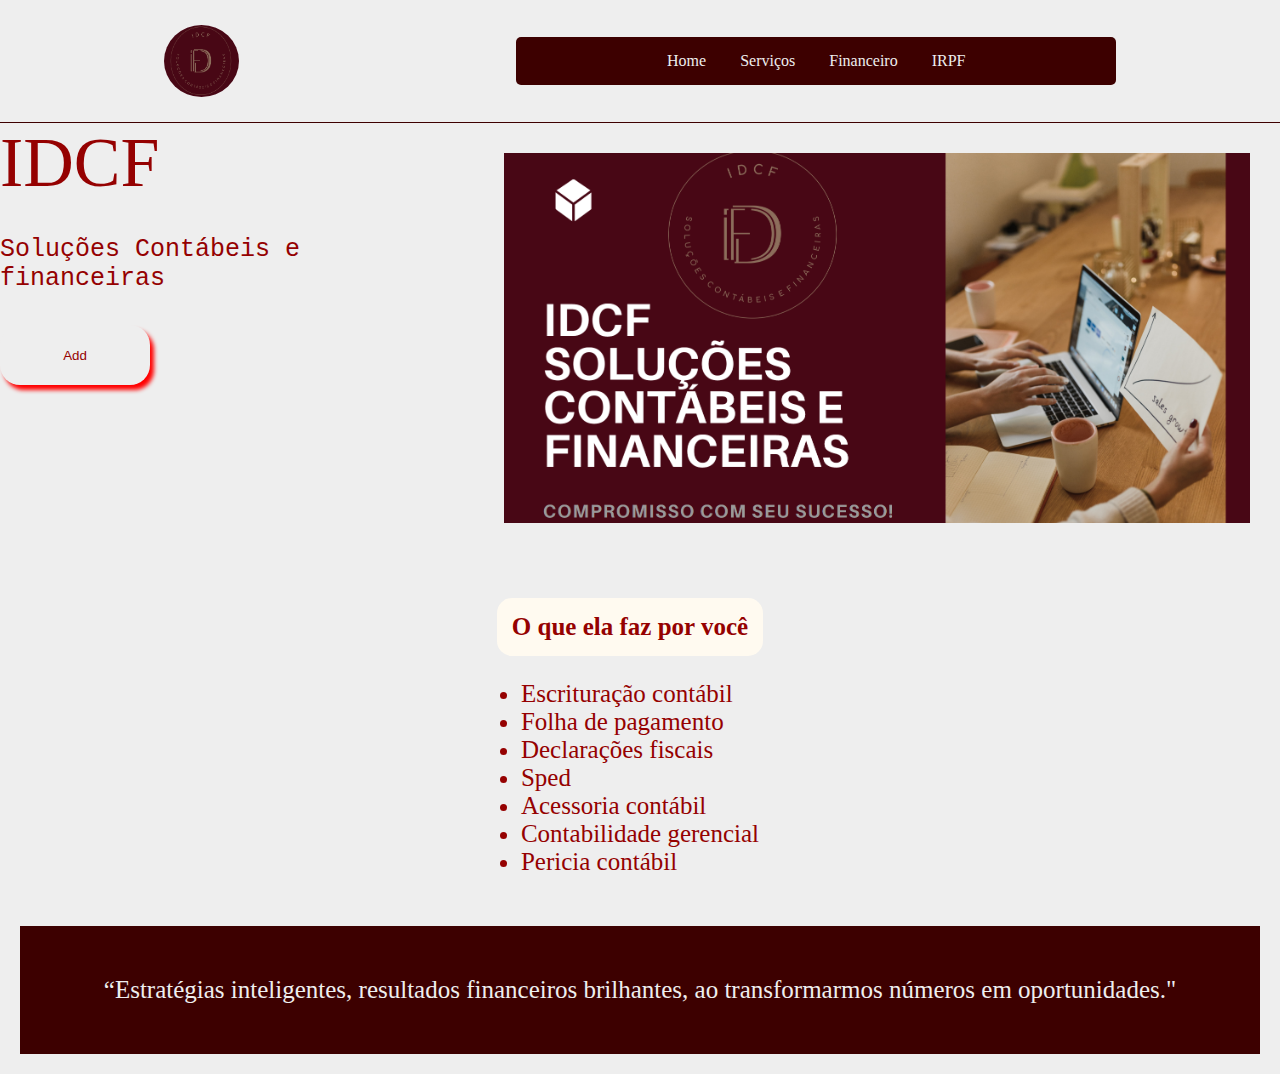
==== index.html @ fd595db4 "first commit" ====
<!DOCTYPE html>
<html lang="pt-br">
<head>
    <meta charset="UTF-8">
    <meta name="viewport" content="width=device-width, initial-scale=1.0">
    <title>IDCF Soluções Contábeis</title>
    <link rel="stylesheet" type="text/css" href="style.css">
</head>
<body>
    <header class="cabecalho">
        <img class="cabecalho-imagem" src="idcf1.png" alt="">
        <nav>
            <ul>
                <li class="dropdown">
                    <a href="#">Home</a>
                </li>
                <li class="dropdown">
                    <a href="#">Serviços</a>
                </li>
                <li class="dropdown">
                    <a href="#">Financeiro</a>
                </li>
                <li class="dropdown">
                    <a href="#">IRPF</a>
                </li>
            </ul>
        </nav>
              
    </header>

    <main class="conteudo">
        <section class="conteudo-principal">
            <div class="conteudo-principal-escrito">
                <h1 class="conteudo-principal-escrito-titulo">IDCF</h1>
                <h2 class="conteudo-principal-escrito-subtitulo">Soluções Contábeis e financeiras</h2>
                <button class="conteudo-principal-escrito-botao" >Add</button>
            </div>
            <img class="conteudo-principal-imagem" src="idcf2.png" alt="">
        </section>

        <section class="conteudo-secundario">
            <h3 class="conteudo-secundario-titulo">O que ela faz por você</h3>
            <ul class="conteudo-secundario-paragrafo">
                <li>Escrituração contábil</li>
                <li>Folha de pagamento</li>
                <li>Declarações fiscais</li>
                <li>Sped</li>
                <li>Acessoria contábil</li>
                <li>Contabilidade gerencial</li>
                <li>Pericia contábil</li>
            </ul>
        </section>
    </main>

    <footer class="rodape">
        <h2 class="rodape-conteudo">“Estratégias inteligentes, resultados financeiros brilhantes, ao transformarmos números em oportunidades."</h2>
    </footer>
</body>
</html>
---- style.css ----
* { 
    margin: 0;
    padding: 0;
    box-sizing: border-box;
    text-decoration: none;
}

body {
    font-size: 100%;
    background: #eeeeee;
}

.cabecalho {
    display: flex;
    flex-direction: row;
    align-items: center;
    justify-content: space-around;
    padding: 25px;
}

.cabecalho-imagem {
    height: 72px;
    width: 75px;
    border-radius: 50%;
}

nav {
    background-color: #3d0000;
    text-align: center;
    border-radius: 5px;
    width: 600px;
}

nav li {
    display: inline-block;
    
}

nav li a {
    display: inline-block;
    color: #eeeeee;
    text-decoration: none;
    padding: 15px;
}

nav li a:hover{
    background-color: #950101;
}

.conteudo {
    margin-bottom: 50px;
    border-top: 0.5px solid #3d0000;
}

.conteudo-principal {
    display: flex;
    flex-direction: row;

}

.conteudo-principal-escrito {
    display: flex;
    flex-direction: column;
    gap: 32px;
}

.conteudo-principal-escrito-titulo {
    font-family: Georgia, 'Times New Roman', Times, serif;
    font-weight: 400;
    font-size: 70px;
    color: #950101;
}

.conteudo-principal-escrito-subtitulo {
    font-family: 'Courier New', Courier, monospace;
    font-weight: 400;
    font-size: 25px;
    color: #950101;
}

.conteudo-principal-escrito-botao {
    background-color: #eeeeee;
    width: 150px;
    height: 60px;
    border: none;
    box-shadow: 4px 5px 4px #ff0000;
    border-radius: 20px;
    color: #950101;

}

.conteudo-principal-imagem {
    height: 430px;
    padding: 30px;
}

.conteudo-secundario {
    display:flex;
    flex-direction: column;
    align-items: center;
    gap: 24px;
    margin-top: 45px;
}

.conteudo-secundario-titulo {
    background: floralwhite;
    border-radius: 15px;
    padding: 15px;
    margin-right: 20px;
    font-family: 'Times New Roman', Times, serif;
    font-weight: 400px;
    font-size: 25px;
    color: #950101;
}

.conteudo-secundario-paragrafo {
    font-family: 'Times New Roman', Times, serif;
    font-weight: 100px;
    font-size: 25px;
    color: #950101;
}

.rodape {
    background: #3d0000;
    margin: 20px;
    padding: 20px;
}

.rodape-conteudo {
    margin: 30px;
    align-items: center;
    text-align: center;
    font-family: 'Times New Roman', Times, serif;
    font-weight: 200;
    font-size: 25px;
    color: #eeeeee;
}
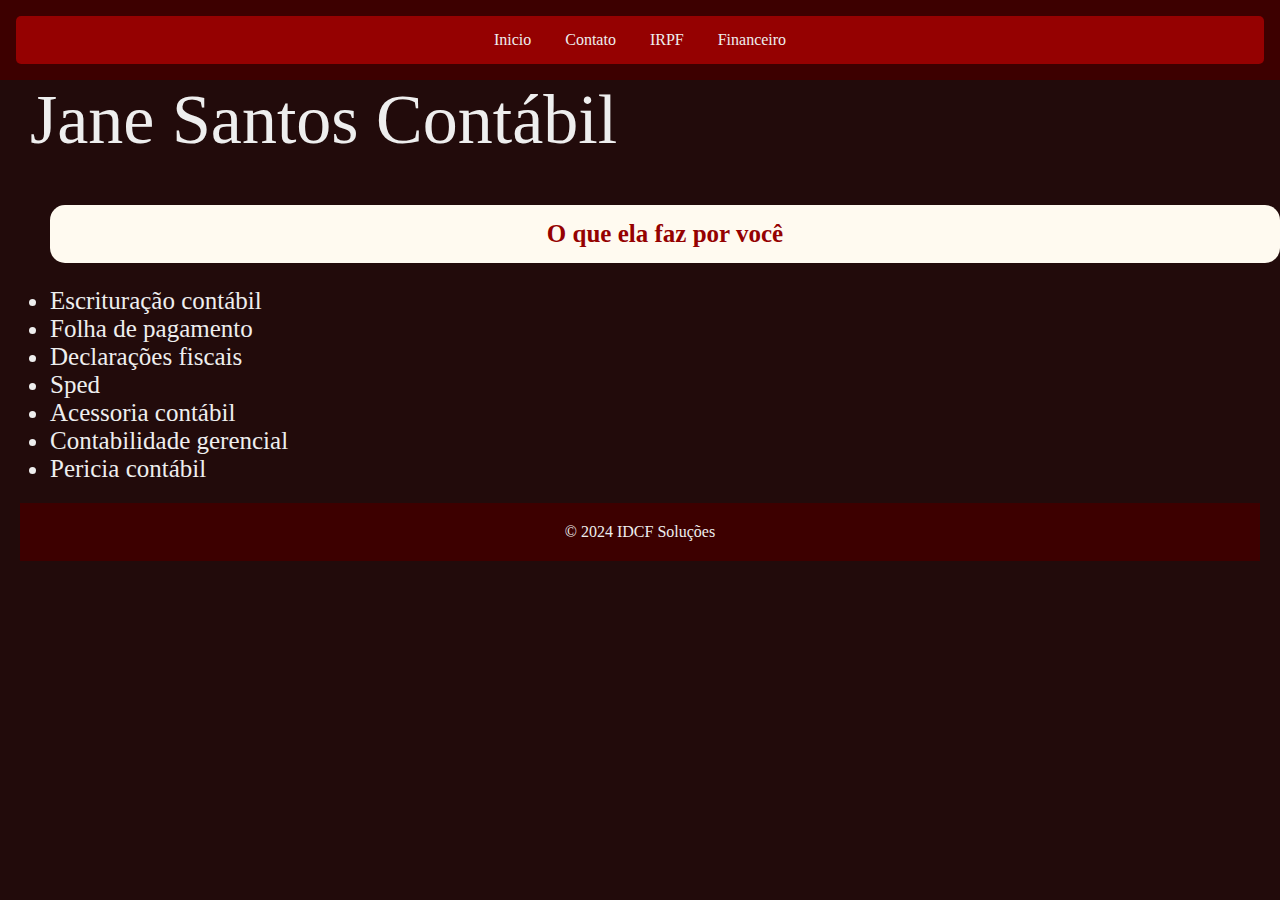
==== commit 59e74257: "alteracao html e css" ====
--- a/index.html
+++ b/index.html
@@ -3,57 +3,71 @@
 <head>
     <meta charset="UTF-8">
     <meta name="viewport" content="width=device-width, initial-scale=1.0">
-    <title>IDCF Soluções Contábeis</title>
+    <title>Jane Santos Contábil</title>
     <link rel="stylesheet" type="text/css" href="style.css">
 </head>
 <body>
-    <header class="cabecalho">
-        <img class="cabecalho-imagem" src="idcf1.png" alt="">
+
+    <header>
         <nav>
             <ul>
                 <li class="dropdown">
-                    <a href="#">Home</a>
+                    <a href="#">Inicio</a>
+                    <div class="dropdown-menu">
+                        <a href="">item1</a>
+                        <a href="">item2</a>
+                        <a href="#">item3</a>
+                    </div>
                 </li>
                 <li class="dropdown">
-                    <a href="#">Serviços</a>
+                    <a href="#">Contato</a>
+                    <div class="dropdown-menu">
+                        <a href="">Email</a>
+                        <a href="">Whatsaap</a>
+                        <a href="#">Telefone</a>
+                    </div>
+                </li>
+                <li class="dropdown">
+                    <a href="#">IRPF</a>
+                    <div class="dropdown-menu">
+                        <a href="">item1</a>
+                        <a href="">item2</a>
+                        <a href="#">item3</a>
+                    </div>
                 </li>
                 <li class="dropdown">
                     <a href="#">Financeiro</a>
-                </li>
-                <li class="dropdown">
-                    <a href="#">IRPF</a>
+                    <div class="dropdown-menu">
+                        <a href="">item1</a>
+                        <a href="">item2</a>
+                        <a href="#">item3</a>
+                    </div>
                 </li>
             </ul>
         </nav>
-              
     </header>
 
-    <main class="conteudo">
-        <section class="conteudo-principal">
-            <div class="conteudo-principal-escrito">
-                <h1 class="conteudo-principal-escrito-titulo">IDCF</h1>
-                <h2 class="conteudo-principal-escrito-subtitulo">Soluções Contábeis e financeiras</h2>
-                <button class="conteudo-principal-escrito-botao" >Add</button>
-            </div>
-            <img class="conteudo-principal-imagem" src="idcf2.png" alt="">
-        </section>
+    <section class="conteudo-principal">
+        <div class="conteudo-principal-escrito">
+            <h1 class="conteudo-principal-escrito-titulo">Jane Santos Contábil</h1>
+        </div>
+    </section>
 
-        <section class="conteudo-secundario">
-            <h3 class="conteudo-secundario-titulo">O que ela faz por você</h3>
-            <ul class="conteudo-secundario-paragrafo">
-                <li>Escrituração contábil</li>
-                <li>Folha de pagamento</li>
-                <li>Declarações fiscais</li>
-                <li>Sped</li>
-                <li>Acessoria contábil</li>
-                <li>Contabilidade gerencial</li>
-                <li>Pericia contábil</li>
-            </ul>
-        </section>
-    </main>
+    <section class="conteudo-secundario">
+        <h3 class="conteudo-secundario-titulo">O que ela faz por você</h3>
+        <ul class="conteudo-secundario-paragrafo">
+            <li>Escrituração contábil</li>
+            <li>Folha de pagamento</li>
+            <li>Declarações fiscais</li>
+            <li>Sped</li>
+            <li>Acessoria contábil</li>
+            <li>Contabilidade gerencial</li>
+            <li>Pericia contábil</li>
+        </ul>
+    </section>
 
     <footer class="rodape">
-        <h2 class="rodape-conteudo">“Estratégias inteligentes, resultados financeiros brilhantes, ao transformarmos números em oportunidades."</h2>
+        <p>&copy; 2024 IDCF Soluções</p>
     </footer>
 </body>
 </html>--- a/style.css
+++ b/style.css
@@ -2,33 +2,25 @@
     margin: 0;
     padding: 0;
     box-sizing: border-box;
-    text-decoration: none;
 }
 
 body {
     font-size: 100%;
-    background: #eeeeee;
+    background: #220b0b;
 }
 
-.cabecalho {
-    display: flex;
-    flex-direction: row;
-    align-items: center;
-    justify-content: space-around;
-    padding: 25px;
-}
-
-.cabecalho-imagem {
-    height: 72px;
-    width: 75px;
-    border-radius: 50%;
+header {
+    background-color: #3d0000;
+    color: #eeeeee;
+    padding: 1em;
+    text-align: center;
 }
 
 nav {
-    background-color: #3d0000;
+    background-color: #950101;
     text-align: center;
     border-radius: 5px;
-    width: 600px;
+    
 }
 
 nav li {
@@ -36,7 +28,7 @@
     
 }
 
-nav li a {
+ nav li a {
     display: inline-block;
     color: #eeeeee;
     text-decoration: none;
@@ -44,94 +36,80 @@
 }
 
 nav li a:hover{
+    background-color: #3d0000;
+}
+
+.dropdown-menu{
+    position: absolute;
+    box-shadow: #aab1bc;
+    display: none;
+}
+
+.dropdown-menu a{
+    display: block;
+    color: #eeeeee;
+    background: #950101;
     background-color: #950101;
 }
-
-.conteudo {
-    margin-bottom: 50px;
-    border-top: 0.5px solid #3d0000;
+.dropdown:hover .dropdown-menu{
+    display: block;
 }
 
 .conteudo-principal {
+    color: #eeeeee;
     display: flex;
     flex-direction: row;
-
+    align-items: center;
+    margin-left: 30px;
 }
 
 .conteudo-principal-escrito {
-    display: flex;
-    flex-direction: column;
+    color: #eeeeee;
+    flex-direction: top;
+    align-items: center;
     gap: 32px;
+    text-align: center;
 }
 
 .conteudo-principal-escrito-titulo {
     font-family: Georgia, 'Times New Roman', Times, serif;
     font-weight: 400;
     font-size: 70px;
-    color: #950101;
-}
-
-.conteudo-principal-escrito-subtitulo {
-    font-family: 'Courier New', Courier, monospace;
-    font-weight: 400;
-    font-size: 25px;
-    color: #950101;
-}
-
-.conteudo-principal-escrito-botao {
-    background-color: #eeeeee;
-    width: 150px;
-    height: 60px;
-    border: none;
-    box-shadow: 4px 5px 4px #ff0000;
-    border-radius: 20px;
-    color: #950101;
-
-}
-
-.conteudo-principal-imagem {
-    height: 430px;
-    padding: 30px;
+    color: #eeeeee;
 }
 
 .conteudo-secundario {
     display:flex;
     flex-direction: column;
-    align-items: center;
     gap: 24px;
     margin-top: 45px;
+    margin-left: 50px;
 }
 
 .conteudo-secundario-titulo {
     background: floralwhite;
     border-radius: 15px;
     padding: 15px;
-    margin-right: 20px;
+    margin-right: 0;
+    margin-left: 0;
     font-family: 'Times New Roman', Times, serif;
     font-weight: 400px;
     font-size: 25px;
     color: #950101;
+    text-align: center;
 }
 
 .conteudo-secundario-paragrafo {
     font-family: 'Times New Roman', Times, serif;
     font-weight: 100px;
     font-size: 25px;
-    color: #950101;
+    color: #eeeeee;
 }
 
 .rodape {
     background: #3d0000;
+    color: #eeeeee;
+    text-align: center;
     margin: 20px;
     padding: 20px;
 }
-
-.rodape-conteudo {
-    margin: 30px;
-    align-items: center;
-    text-align: center;
-    font-family: 'Times New Roman', Times, serif;
-    font-weight: 200;
-    font-size: 25px;
-    color: #eeeeee;
-}
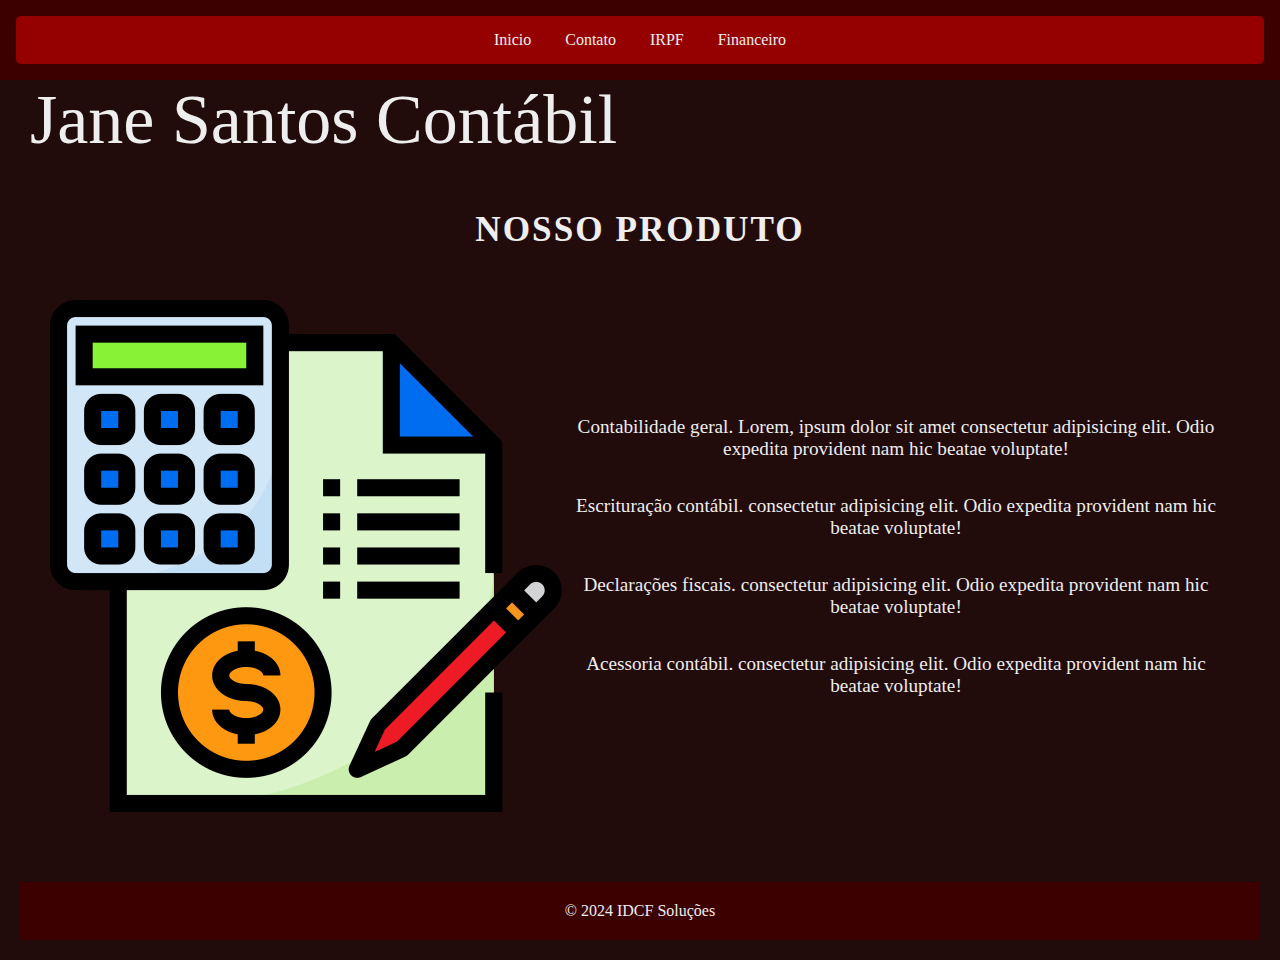
==== commit 28b3f74b: "criacao da section product" ====
--- a/index.html
+++ b/index.html
@@ -53,17 +53,33 @@
         </div>
     </section>
 
-    <section class="conteudo-secundario">
-        <h3 class="conteudo-secundario-titulo">O que ela faz por você</h3>
-        <ul class="conteudo-secundario-paragrafo">
-            <li>Escrituração contábil</li>
-            <li>Folha de pagamento</li>
-            <li>Declarações fiscais</li>
-            <li>Sped</li>
-            <li>Acessoria contábil</li>
-            <li>Contabilidade gerencial</li>
-            <li>Pericia contábil</li>
-        </ul>
+    <section id="product">
+        <div class="headline">Nosso produto</div>
+        <div id="product-container">
+            <img src="contabilidade.png" alt="" class="iphone-x">
+            <div id="items">
+                <div class="item">
+                    <i class="fas fa-map-marked fa-2x color-primary"></i>
+                    <p>Contabilidade geral. Lorem, ipsum dolor sit amet consectetur adipisicing elit. Odio expedita provident nam hic beatae
+                        voluptate!</p>
+                </div>
+                <div class="item">
+                    <i class="fas fa-users fa-2x color-primary"></i>
+                    <p>Escrituração contábil. consectetur adipisicing elit. Odio expedita provident nam hic beatae
+                        voluptate!</p>
+                </div>
+                <div class="item">
+                    <i class="fas fa-glass-cheers fa-2x color-primary"></i>
+                    <p>Declarações fiscais. consectetur adipisicing elit. Odio expedita provident nam hic beatae
+                        voluptate!</p>
+                </div>
+                <div class="item">
+                    <i class="fas fa-book-open fa-2x"></i>
+                    <p>Acessoria contábil. consectetur adipisicing elit. Odio expedita provident nam hic beatae
+                        voluptate!</p>
+                </div>
+            </div>
+        </div>
     </section>
 
     <footer class="rodape">
--- a/style.css
+++ b/style.css
@@ -78,32 +78,47 @@
     color: #eeeeee;
 }
 
-.conteudo-secundario {
-    display:flex;
-    flex-direction: column;
-    gap: 24px;
-    margin-top: 45px;
-    margin-left: 50px;
+.headline {
+    color: #eeeeee;
+    font-size: 2.2rem;
+    text-transform: uppercase;
+    font-weight: bold;
+    text-align: center;
+    padding-bottom: 50px;
+    letter-spacing: 2px;
 }
 
-.conteudo-secundario-titulo {
-    background: floralwhite;
-    border-radius: 15px;
-    padding: 15px;
-    margin-right: 0;
-    margin-left: 0;
-    font-family: 'Times New Roman', Times, serif;
-    font-weight: 400px;
-    font-size: 25px;
-    color: #950101;
-    text-align: center;
+#items {
+    width: 650px;
 }
 
-.conteudo-secundario-paragrafo {
-    font-family: 'Times New Roman', Times, serif;
-    font-weight: 100px;
-    font-size: 25px;
+#items .item {
+    display: flex;
+    padding: 10px;
+    margin: 15px 0;
+    font-size: 1.2rem;
     color: #eeeeee;
+}
+
+#product-container {
+    display: flex;
+    justify-content: center;
+    align-items: center;
+}
+
+#product {
+    width: 100%;
+    padding: 50px;
+}
+
+#items {
+    width: 90%;
+}
+
+.item {
+    flex-direction: column;
+    align-items: center;
+    text-align: center;
 }
 
 .rodape {
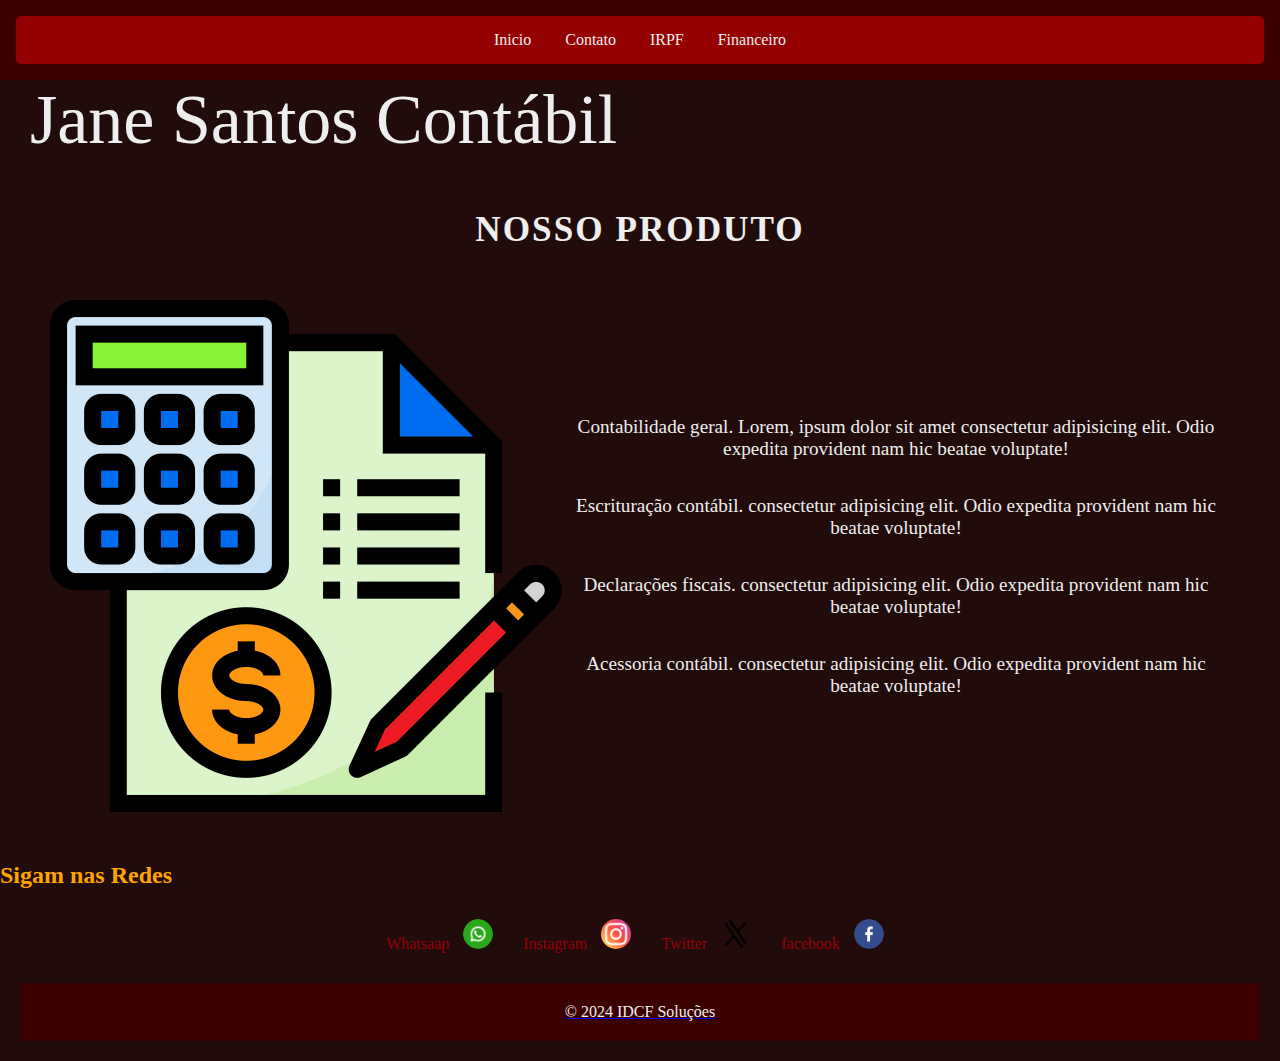
==== commit 880e4aa8: "alteracao no index no css e criacao da pasta img" ====
--- a/index.html
+++ b/index.html
@@ -56,7 +56,7 @@
     <section id="product">
         <div class="headline">Nosso produto</div>
         <div id="product-container">
-            <img src="contabilidade.png" alt="" class="iphone-x">
+            <img src="img/contabilidade.png" alt="" class="iphone-x">
             <div id="items">
                 <div class="item">
                     <i class="fas fa-map-marked fa-2x color-primary"></i>
@@ -82,6 +82,16 @@
         </div>
     </section>
 
+    <section>
+        <h2>Sigam nas Redes</h2>
+        <div class="social">
+            <a href="#">Whatsaap <img src="img/whatsapp.png"></img>
+            <a href="#">Instagram <img src="img/instagram.png"></img>
+            <a href="#">Twitter <img src="img/twitter (1).png"></img>
+            <a href="#">facebook <img src="img/facebook.png"></img>
+        </div>
+    </section>
+
     <footer class="rodape">
         <p>&copy; 2024 IDCF Soluções</p>
     </footer>
--- a/style.css
+++ b/style.css
@@ -37,6 +37,12 @@
 
 nav li a:hover{
     background-color: #3d0000;
+}
+
+h2 {
+    margin-top: 0; /* remove o espaçamento superior do título */
+    font-weight: bold; /* torna o título mais grosso */
+    color: orange; /* cor do título */
 }
 
 .dropdown-menu{
@@ -121,6 +127,39 @@
     text-align: center;
 }
 
+.social-container {
+    background-color: #e0e1dd; /* cor de fundo da seção */
+    padding: 10px; /* espaçamento interno da seção */
+    border: 1px solid #465975; /* borda da seção */
+    border-radius: 10px; /* arredondamento das bordas */
+    box-shadow: 0 0 10px rgba(0, 0, 0, 0.1); /* sombra da seção */
+    margin-top: 10px;
+}
+  
+.social {
+    display: flex;
+    flex-wrap: wrap;
+    justify-content: center;
+    margin: 20px;
+}
+  
+.social a {
+    margin: 10px;
+    text-decoration: none;
+    color: #950101;
+}
+  
+.social a:hover {
+    color: orange;
+}
+  
+.social img {
+    width: 30px;
+    height: 30px;
+    margin: 0 10px;
+    border-radius: 50px;
+}
+
 .rodape {
     background: #3d0000;
     color: #eeeeee;
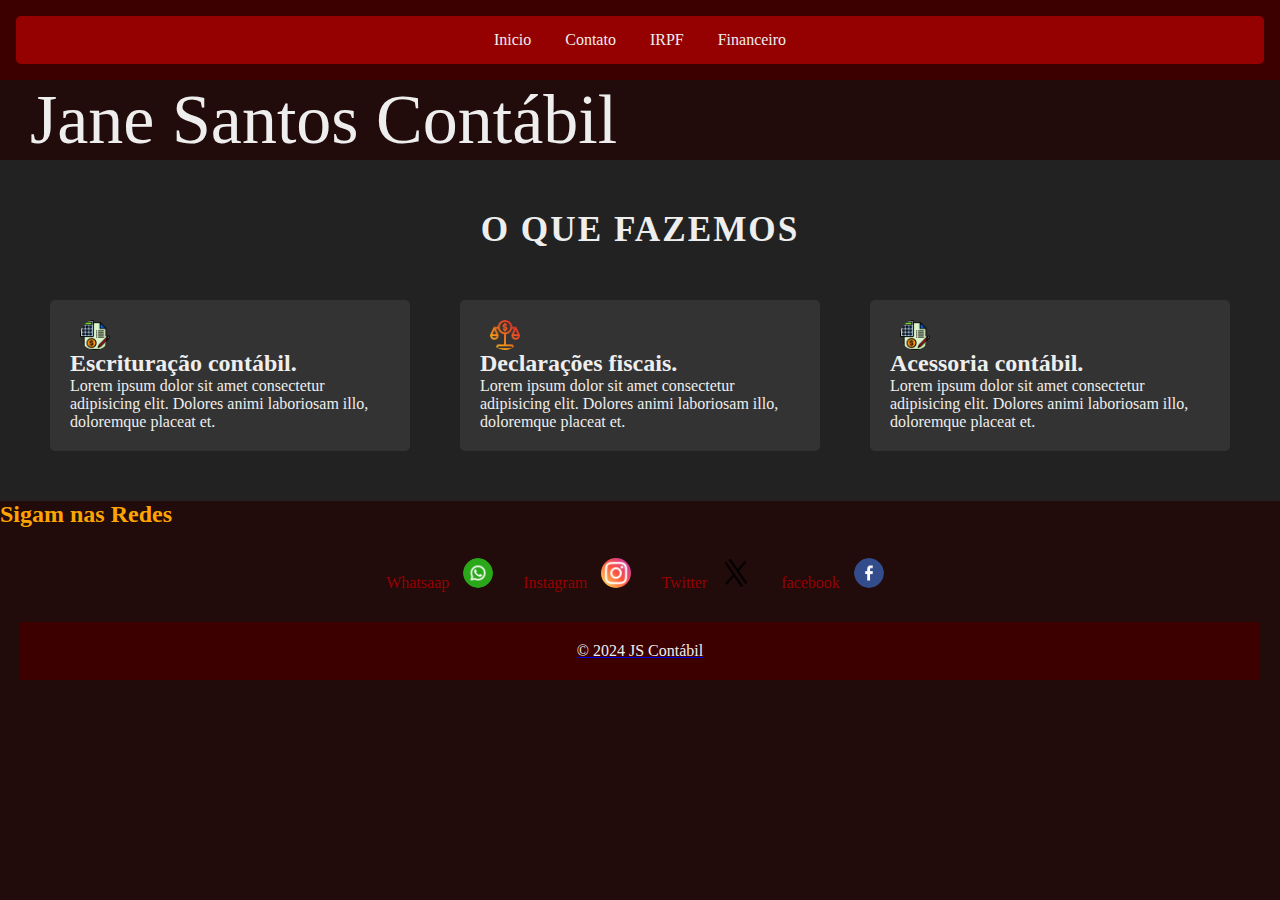
==== commit f80526a1: "alteracao de icones" ====
--- a/index.html
+++ b/index.html
@@ -4,7 +4,7 @@
     <meta charset="UTF-8">
     <meta name="viewport" content="width=device-width, initial-scale=1.0">
     <title>Jane Santos Contábil</title>
-    <link rel="stylesheet" type="text/css" href="style.css">
+    <link rel="stylesheet" href="style.css">
 </head>
 <body>
 
@@ -53,34 +53,29 @@
         </div>
     </section>
 
-    <section id="product">
-        <div class="headline">Nosso produto</div>
-        <div id="product-container">
-            <img src="img/contabilidade.png" alt="" class="iphone-x">
-            <div id="items">
-                <div class="item">
-                    <i class="fas fa-map-marked fa-2x color-primary"></i>
-                    <p>Contabilidade geral. Lorem, ipsum dolor sit amet consectetur adipisicing elit. Odio expedita provident nam hic beatae
-                        voluptate!</p>
+        <section id="features">
+            <div class="headline">O que fazemos</div>
+            <div id="features-container">
+                <div class="feature">
+                    <img src="img/contabilidade.png" class="icons-feature">
+                    <span class="feature-title">Escrituração contábil.</span>
+                    <p>Lorem ipsum dolor sit amet consectetur adipisicing elit. Dolores animi laboriosam illo, doloremque
+                        placeat et.</p>
                 </div>
-                <div class="item">
-                    <i class="fas fa-users fa-2x color-primary"></i>
-                    <p>Escrituração contábil. consectetur adipisicing elit. Odio expedita provident nam hic beatae
-                        voluptate!</p>
+                <div class="feature">
+                    <img src="img/saldo.png" class="icons-feature">
+                    <span class="feature-title">Declarações fiscais.</span>
+                    <p>Lorem ipsum dolor sit amet consectetur adipisicing elit. Dolores animi laboriosam illo, doloremque
+                        placeat et.</p>
                 </div>
-                <div class="item">
-                    <i class="fas fa-glass-cheers fa-2x color-primary"></i>
-                    <p>Declarações fiscais. consectetur adipisicing elit. Odio expedita provident nam hic beatae
-                        voluptate!</p>
-                </div>
-                <div class="item">
-                    <i class="fas fa-book-open fa-2x"></i>
-                    <p>Acessoria contábil. consectetur adipisicing elit. Odio expedita provident nam hic beatae
-                        voluptate!</p>
+                <div class="feature">
+                    <img src="img/contabilidade.png" class="icons-feature">
+                    <span class="feature-title">Acessoria contábil.</span>
+                    <p>Lorem ipsum dolor sit amet consectetur adipisicing elit. Dolores animi laboriosam illo, doloremque
+                        placeat et.</p>
                 </div>
             </div>
-        </div>
-    </section>
+        </section>
 
     <section>
         <h2>Sigam nas Redes</h2>
@@ -93,7 +88,7 @@
     </section>
 
     <footer class="rodape">
-        <p>&copy; 2024 IDCF Soluções</p>
+        <p>&copy; 2024 JS Contábil</p>
     </footer>
 </body>
 </html>--- a/style.css
+++ b/style.css
@@ -85,7 +85,6 @@
 }
 
 .headline {
-    color: #eeeeee;
     font-size: 2.2rem;
     text-transform: uppercase;
     font-weight: bold;
@@ -94,37 +93,39 @@
     letter-spacing: 2px;
 }
 
-#items {
-    width: 650px;
-}
-
-#items .item {
-    display: flex;
-    padding: 10px;
-    margin: 15px 0;
-    font-size: 1.2rem;
-    color: #eeeeee;
-}
-
-#product-container {
-    display: flex;
-    justify-content: center;
-    align-items: center;
-}
-
-#product {
+#features {
     width: 100%;
+    background: #222;
+    color: #eee;
     padding: 50px;
 }
 
-#items {
-    width: 90%;
+#features-container {
+    width: 100%;
+    margin: auto;
+    display: grid;
+    grid-template-columns: repeat(3, 1fr);
+    grid-column-gap: 50px;
 }
 
-.item {
+.feature {
+    display: flex;
     flex-direction: column;
-    align-items: center;
-    text-align: center;
+    background: #333;
+    padding: 20px;
+    border-radius: 5px;
+}
+
+.feature-title {
+    font-size: 1.5rem;
+    font-weight: bold;
+}
+
+.icons-feature{
+    width: 30px;
+    height: 30px;
+    margin: 0 10px;
+    border-radius: 50px;
 }
 
 .social-container {
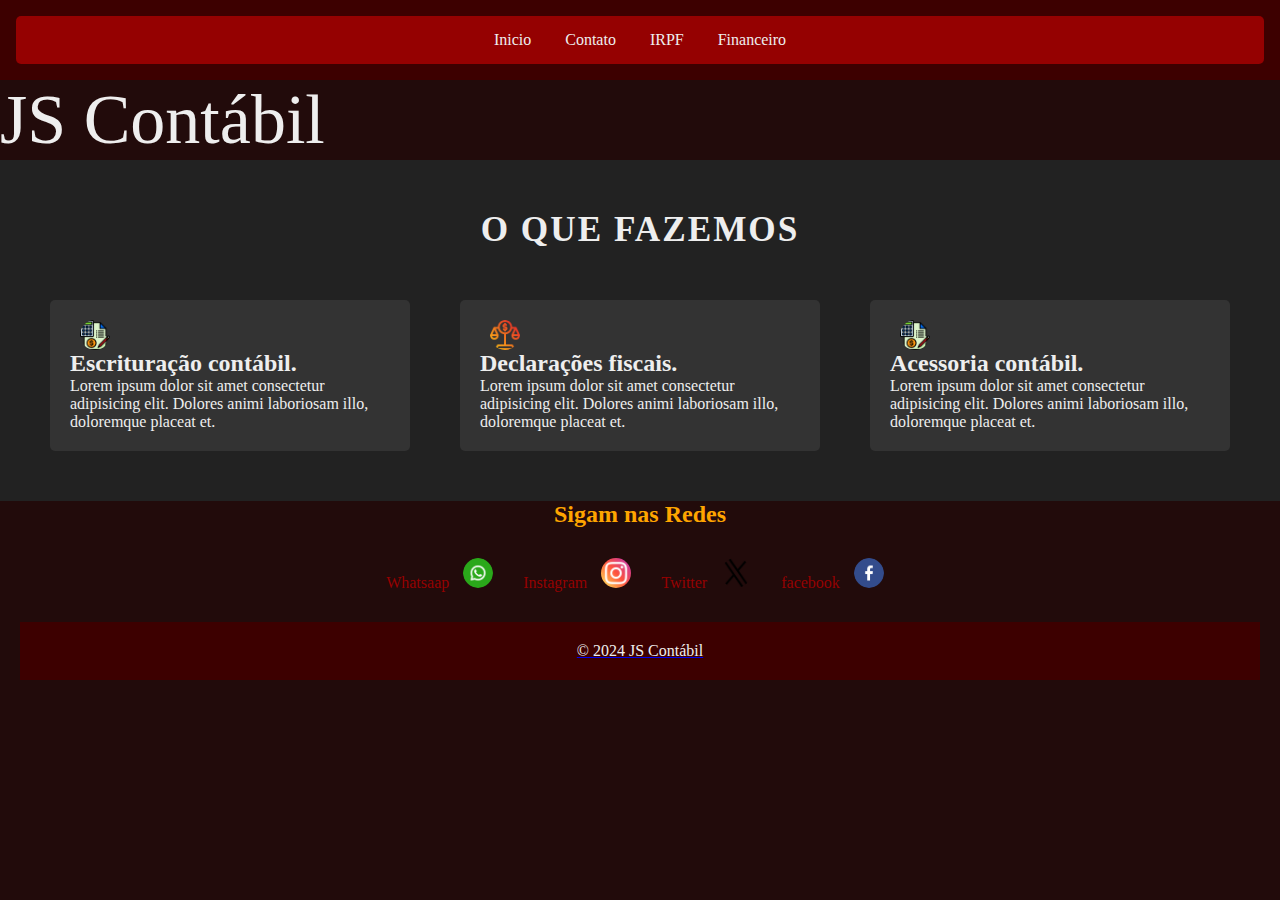
==== commit 2a88844a: "Alterações no html titulo e css" ====
--- a/index.html
+++ b/index.html
@@ -3,7 +3,7 @@
 <head>
     <meta charset="UTF-8">
     <meta name="viewport" content="width=device-width, initial-scale=1.0">
-    <title>Jane Santos Contábil</title>
+    <title>JS Contábil</title>
     <link rel="stylesheet" href="style.css">
 </head>
 <body>
@@ -14,8 +14,8 @@
                 <li class="dropdown">
                     <a href="#">Inicio</a>
                     <div class="dropdown-menu">
-                        <a href="">item1</a>
-                        <a href="">item2</a>
+                        <a href="">MEI</a>
+                        <a href="">Abertura de empresas</a>
                         <a href="#">item3</a>
                     </div>
                 </li>
@@ -47,11 +47,9 @@
         </nav>
     </header>
 
-    <section class="conteudo-principal">
-        <div class="conteudo-principal-escrito">
-            <h1 class="conteudo-principal-escrito-titulo">Jane Santos Contábil</h1>
+        <div>
+            <h1 class="conteudo-principal-titulo">JS Contábil</h1>
         </div>
-    </section>
 
         <section id="features">
             <div class="headline">O que fazemos</div>
@@ -78,7 +76,7 @@
         </section>
 
     <section>
-        <h2>Sigam nas Redes</h2>
+        <h2 class="title-social">Sigam nas Redes</h2>
         <div class="social">
             <a href="#">Whatsaap <img src="img/whatsapp.png"></img>
             <a href="#">Instagram <img src="img/instagram.png"></img>
--- a/style.css
+++ b/style.css
@@ -57,27 +57,21 @@
     background: #950101;
     background-color: #950101;
 }
+
 .dropdown:hover .dropdown-menu{
     display: block;
 }
 
-.conteudo-principal {
-    color: #eeeeee;
-    display: flex;
-    flex-direction: row;
-    align-items: center;
-    margin-left: 30px;
+.conteudo-principal-titulo:hover {
+    cursor: pointer;
+    color: chocolate;
 }
 
-.conteudo-principal-escrito {
-    color: #eeeeee;
-    flex-direction: top;
-    align-items: center;
-    gap: 32px;
-    text-align: center;
-}
+.conteudo-principal-titulo:hover{
+    transition: 0.5s;
+  }
 
-.conteudo-principal-escrito-titulo {
+.conteudo-principal-titulo {
     font-family: Georgia, 'Times New Roman', Times, serif;
     font-weight: 400;
     font-size: 70px;
@@ -161,6 +155,10 @@
     border-radius: 50px;
 }
 
+.title-social{
+    text-align: center;
+}
+
 .rodape {
     background: #3d0000;
     color: #eeeeee;
